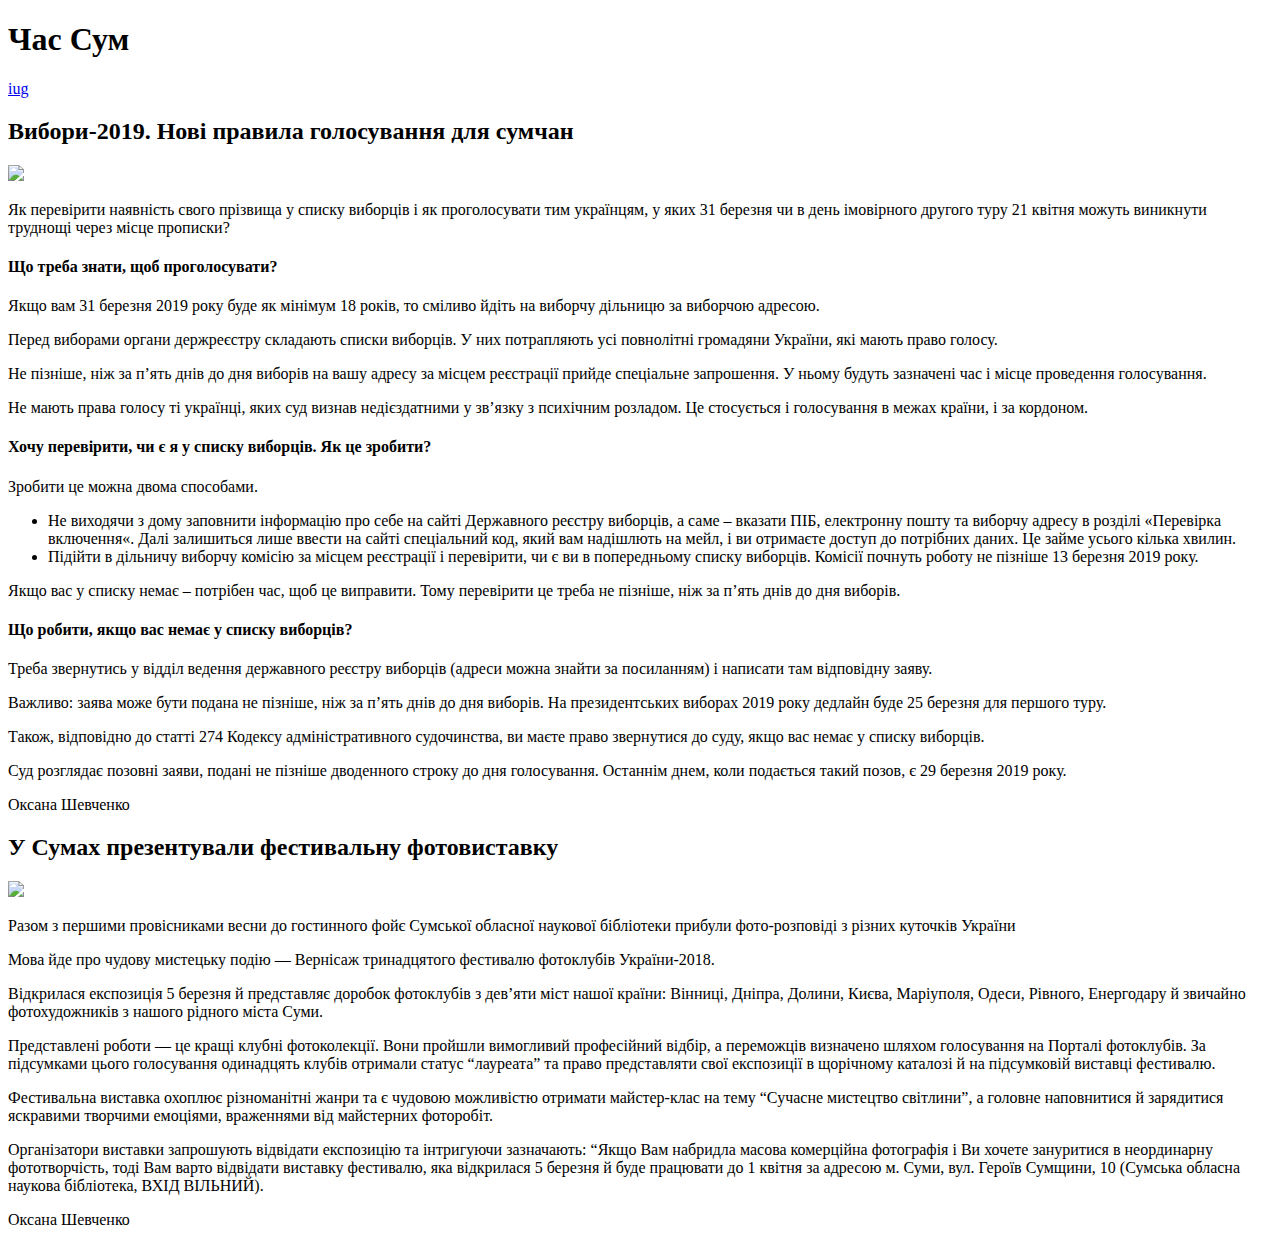
==== index.html @ 1d58d730 "First index file" ====
<!DOCTYPE html>
<html>
  <head>
    <meta charset="UTF-8">
    <title>Час Сум</title>
  </head>
<body>
  <h1>
  Час Сум
  </h1>
    <a href="./contacts.html">iug</a>
  <h2>
  Вибори-2019. Нові правила голосування для сумчан
  </h2>
  <img src="http://rama.com.ua/wp-content/uploads/2014/10/vyiboryi2-284x211.jpg">
  <p>
  Як перевірити наявність свого прізвища у списку виборців і як проголосувати тим українцям, у яких 31 березня чи в день імовірного другого туру 21 квітня можуть виникнути труднощі через місце прописки?
  </p>
  <h4>
  Що треба знати, щоб проголосувати?
  </h4>
  <p>
  Якщо вам 31 березня 2019 року буде як мінімум 18 років, то сміливо йдіть на виборчу дільницю за виборчою адресою.
  </p>
  <p>
  Перед виборами органи держреєстру складають списки виборців. У них потрапляють усі повнолітні громадяни України, які мають право голосу.
  </p>
  <p>
  Не пізніше, ніж за п’ять днів до дня виборів на вашу адресу за місцем реєстрації прийде спеціальне запрошення. У ньому будуть зазначені час і місце проведення голосування.
  </p>
  <p>
  Не мають права голосу ті українці, яких суд визнав недієздатними у зв’язку з психічним розладом. Це стосується і голосування в межах країни, і за кордоном.
  </p>
  <h4>
  Хочу перевірити, чи є я у списку виборців. Як це зробити?
  </h4>
  <p>
  Зробити це можна двома способами.
  </p>
  <ul>
  <li>Не виходячи з дому заповнити інформацію про себе на сайті Державного реєстру виборців, а саме – вказати ПІБ, електронну пошту та виборчу адресу в розділі «Перевірка включення«. Далі залишиться лише ввести на сайті спеціальний код, який вам надішлють на мейл, і ви отримаєте доступ до потрібних даних. Це займе усього кілька хвилин.</li>
  <li>Підійти в дільничу виборчу комісію за місцем реєстрації і перевірити, чи є ви в попередньому списку виборців. Комісії почнуть роботу не пізніше 13 березня 2019 року.
  </li>
  </ul>
  <p>
  Якщо вас у списку немає – потрібен час, щоб це виправити. Тому перевірити це треба не пізніше, ніж за п’ять днів до дня виборів.
  </p>
  <h4>
  Що робити, якщо вас немає у списку виборців?
  </h4>
  <p>
  Треба звернутись у відділ ведення державного реєстру виборців (адреси можна знайти за посиланням) і написати там відповідну заяву.
  </p>
  <p>
  Важливо: заява може бути подана не пізніше, ніж за п’ять днів до дня виборів. На президентських виборах 2019 року дедлайн буде 25 березня для першого туру.
  </p>
  <p>
  Також, відповідно до статті 274 Кодексу адміністративного судочинства, ви маєте право звернутися до суду, якщо вас немає у списку виборців.
  </p>
  <p>
  Суд розглядає позовні заяви, подані не пізніше дводенного строку до дня голосування. Останнім днем, коли подається такий позов, є 29 березня 2019 року.
  </p>
  <p>
  Оксана Шевченко
  </p>
  <h2>
  У Сумах презентували фестивальну фотовиставку
  </h2>
  <img src="http://rama.com.ua/wp-content/uploads/2019/03/15-594x334.jpg">
  <p>
  Разом з першими провісниками весни до гостинного фойє Сумської обласної наукової бібліотеки прибули фото-розповіді з різних куточків України
  </p>
  <p>
  Мова йде про чудову мистецьку подію — Вернісаж тринадцятого фестивалю фотоклубів України-2018.
  </p>
  <p>
  Відкрилася експозиція 5 березня й представляє доробок фотоклубів з дев’яти міст нашої країни: Вінниці, Дніпра, Долини, Києва, Маріуполя, Одеси, Рівного, Енергодару й звичайно фотохудожників з нашого рідного міста Суми.
  </p>
  <p>
  Представлені роботи — це кращі клубні фотоколекції. Вони пройшли вимогливий професійний відбір, а переможців визначено шляхом голосування на Порталі фотоклубів. За підсумками цього голосування одинадцять клубів отримали статус “лауреата” та право представляти свої експозиції в щорічному каталозі й на підсумковій виставці фестивалю.
  </p>
  <p>
  Фестивальна виставка охоплює різноманітні жанри та є чудовою можливістю отримати майстер-клас на тему “Сучасне мистецтво світлини”, а головне наповнитися й зарядитися яскравими творчими емоціями, враженнями від майстерних фоторобіт.
  </p>
  <p>
  Організатори виставки запрошують відвідати експозицію та інтригуючи зазначають: “Якщо Вам набридла масова комерційна фотографія і Ви хочете зануритися в неординарну фототворчість, тоді Вам варто відвідати виставку фестивалю, яка відкрилася 5 березня й буде працювати до 1 квітня за адресою м. Суми, вул. Героїв Сумщини, 10 (Сумська обласна наукова бібліотека, ВХІД ВІЛЬНИЙ).
  </p>
  <p>
  Оксана Шевченко
  </p>
</body>
</html>
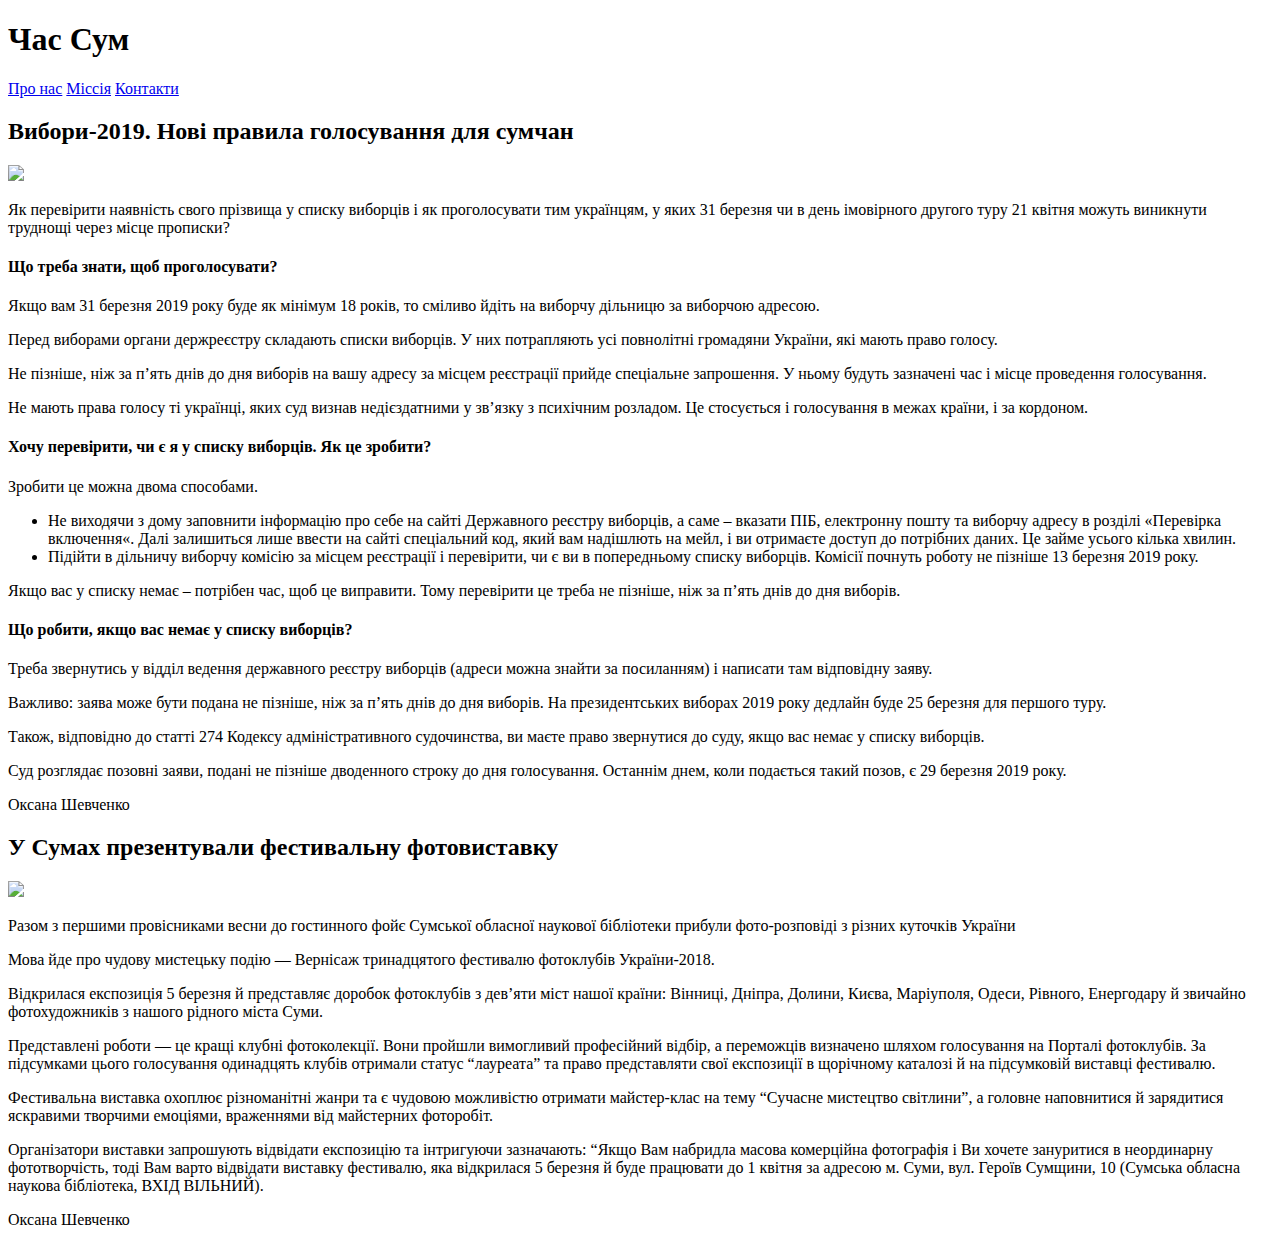
==== commit 3277a05d: "Menu changes" ====
--- a/index.html
+++ b/index.html
@@ -8,85 +8,87 @@
   <h1>
   Час Сум
   </h1>
-    <a href="./contacts.html">iug</a>
+  <a href="./about.html">Про нас</a>
+  <a href="./mission.html">Міссія</a>
+  <a href="./contacts.html">Контакти</a>
   <h2>
   Вибори-2019. Нові правила голосування для сумчан
   </h2>
-  <img src="http://rama.com.ua/wp-content/uploads/2014/10/vyiboryi2-284x211.jpg">
-  <p>
-  Як перевірити наявність свого прізвища у списку виборців і як проголосувати тим українцям, у яких 31 березня чи в день імовірного другого туру 21 квітня можуть виникнути труднощі через місце прописки?
-  </p>
+    <img src="http://rama.com.ua/wp-content/uploads/2014/10/vyiboryi2-284x211.jpg">
+    <p>
+    Як перевірити наявність свого прізвища у списку виборців і як проголосувати тим українцям, у яких 31 березня чи в день імовірного другого туру 21 квітня можуть виникнути труднощі через місце прописки?
+    </p>
   <h4>
   Що треба знати, щоб проголосувати?
   </h4>
-  <p>
-  Якщо вам 31 березня 2019 року буде як мінімум 18 років, то сміливо йдіть на виборчу дільницю за виборчою адресою.
-  </p>
-  <p>
-  Перед виборами органи держреєстру складають списки виборців. У них потрапляють усі повнолітні громадяни України, які мають право голосу.
-  </p>
-  <p>
-  Не пізніше, ніж за п’ять днів до дня виборів на вашу адресу за місцем реєстрації прийде спеціальне запрошення. У ньому будуть зазначені час і місце проведення голосування.
-  </p>
-  <p>
-  Не мають права голосу ті українці, яких суд визнав недієздатними у зв’язку з психічним розладом. Це стосується і голосування в межах країни, і за кордоном.
-  </p>
-  <h4>
-  Хочу перевірити, чи є я у списку виборців. Як це зробити?
-  </h4>
-  <p>
-  Зробити це можна двома способами.
-  </p>
-  <ul>
-  <li>Не виходячи з дому заповнити інформацію про себе на сайті Державного реєстру виборців, а саме – вказати ПІБ, електронну пошту та виборчу адресу в розділі «Перевірка включення«. Далі залишиться лише ввести на сайті спеціальний код, який вам надішлють на мейл, і ви отримаєте доступ до потрібних даних. Це займе усього кілька хвилин.</li>
-  <li>Підійти в дільничу виборчу комісію за місцем реєстрації і перевірити, чи є ви в попередньому списку виборців. Комісії почнуть роботу не пізніше 13 березня 2019 року.
-  </li>
-  </ul>
-  <p>
-  Якщо вас у списку немає – потрібен час, щоб це виправити. Тому перевірити це треба не пізніше, ніж за п’ять днів до дня виборів.
-  </p>
-  <h4>
-  Що робити, якщо вас немає у списку виборців?
-  </h4>
-  <p>
-  Треба звернутись у відділ ведення державного реєстру виборців (адреси можна знайти за посиланням) і написати там відповідну заяву.
-  </p>
-  <p>
-  Важливо: заява може бути подана не пізніше, ніж за п’ять днів до дня виборів. На президентських виборах 2019 року дедлайн буде 25 березня для першого туру.
-  </p>
-  <p>
-  Також, відповідно до статті 274 Кодексу адміністративного судочинства, ви маєте право звернутися до суду, якщо вас немає у списку виборців.
-  </p>
-  <p>
-  Суд розглядає позовні заяви, подані не пізніше дводенного строку до дня голосування. Останнім днем, коли подається такий позов, є 29 березня 2019 року.
-  </p>
-  <p>
-  Оксана Шевченко
-  </p>
+    <p>
+    Якщо вам 31 березня 2019 року буде як мінімум 18 років, то сміливо йдіть на виборчу дільницю за виборчою адресою.
+    </p>
+    <p>
+    Перед виборами органи держреєстру складають списки виборців. У них потрапляють усі повнолітні громадяни України, які мають право голосу.
+    </p>
+    <p>
+    Не пізніше, ніж за п’ять днів до дня виборів на вашу адресу за місцем реєстрації прийде спеціальне запрошення. У ньому будуть зазначені час і місце проведення голосування.
+    </p>
+    <p>
+    Не мають права голосу ті українці, яких суд визнав недієздатними у зв’язку з психічним розладом. Це стосується і голосування в межах країни, і за кордоном.
+    </p>
+    <h4>
+    Хочу перевірити, чи є я у списку виборців. Як це зробити?
+    </h4>
+    <p>
+    Зробити це можна двома способами.
+    </p>
+      <ul>
+      <li>Не виходячи з дому заповнити інформацію про себе на сайті Державного реєстру виборців, а саме – вказати ПІБ, електронну пошту та виборчу адресу в розділі «Перевірка включення«. Далі залишиться лише ввести на сайті спеціальний код, який вам надішлють на мейл, і ви отримаєте доступ до потрібних даних. Це займе усього кілька хвилин.</li>
+      <li>Підійти в дільничу виборчу комісію за місцем реєстрації і перевірити, чи є ви в попередньому списку виборців. Комісії почнуть роботу не пізніше 13 березня 2019 року.
+      </li>
+      </ul>
+    <p>
+    Якщо вас у списку немає – потрібен час, щоб це виправити. Тому перевірити це треба не пізніше, ніж за п’ять днів до дня виборів.
+    </p>
+    <h4>
+    Що робити, якщо вас немає у списку виборців?
+    </h4>
+    <p>
+    Треба звернутись у відділ ведення державного реєстру виборців (адреси можна знайти за посиланням) і написати там відповідну заяву.
+    </p>
+    <p>
+    Важливо: заява може бути подана не пізніше, ніж за п’ять днів до дня виборів. На президентських виборах 2019 року дедлайн буде 25 березня для першого туру.
+    </p>
+    <p>
+    Також, відповідно до статті 274 Кодексу адміністративного судочинства, ви маєте право звернутися до суду, якщо вас немає у списку виборців.
+    </p>
+    <p>
+    Суд розглядає позовні заяви, подані не пізніше дводенного строку до дня голосування. Останнім днем, коли подається такий позов, є 29 березня 2019 року.
+    </p>
+    <p>
+    Оксана Шевченко
+    </p>
   <h2>
   У Сумах презентували фестивальну фотовиставку
   </h2>
-  <img src="http://rama.com.ua/wp-content/uploads/2019/03/15-594x334.jpg">
-  <p>
-  Разом з першими провісниками весни до гостинного фойє Сумської обласної наукової бібліотеки прибули фото-розповіді з різних куточків України
-  </p>
-  <p>
-  Мова йде про чудову мистецьку подію — Вернісаж тринадцятого фестивалю фотоклубів України-2018.
-  </p>
-  <p>
-  Відкрилася експозиція 5 березня й представляє доробок фотоклубів з дев’яти міст нашої країни: Вінниці, Дніпра, Долини, Києва, Маріуполя, Одеси, Рівного, Енергодару й звичайно фотохудожників з нашого рідного міста Суми.
-  </p>
-  <p>
-  Представлені роботи — це кращі клубні фотоколекції. Вони пройшли вимогливий професійний відбір, а переможців визначено шляхом голосування на Порталі фотоклубів. За підсумками цього голосування одинадцять клубів отримали статус “лауреата” та право представляти свої експозиції в щорічному каталозі й на підсумковій виставці фестивалю.
-  </p>
-  <p>
-  Фестивальна виставка охоплює різноманітні жанри та є чудовою можливістю отримати майстер-клас на тему “Сучасне мистецтво світлини”, а головне наповнитися й зарядитися яскравими творчими емоціями, враженнями від майстерних фоторобіт.
-  </p>
-  <p>
-  Організатори виставки запрошують відвідати експозицію та інтригуючи зазначають: “Якщо Вам набридла масова комерційна фотографія і Ви хочете зануритися в неординарну фототворчість, тоді Вам варто відвідати виставку фестивалю, яка відкрилася 5 березня й буде працювати до 1 квітня за адресою м. Суми, вул. Героїв Сумщини, 10 (Сумська обласна наукова бібліотека, ВХІД ВІЛЬНИЙ).
-  </p>
-  <p>
-  Оксана Шевченко
-  </p>
+    <img src="http://rama.com.ua/wp-content/uploads/2019/03/15-594x334.jpg">
+    <p>
+    Разом з першими провісниками весни до гостинного фойє Сумської обласної наукової бібліотеки прибули фото-розповіді з різних куточків України
+    </p>
+    <p>
+    Мова йде про чудову мистецьку подію — Вернісаж тринадцятого фестивалю фотоклубів України-2018.
+    </p>
+    <p>
+    Відкрилася експозиція 5 березня й представляє доробок фотоклубів з дев’яти міст нашої країни: Вінниці, Дніпра, Долини, Києва, Маріуполя, Одеси, Рівного, Енергодару й звичайно фотохудожників з нашого рідного міста Суми.
+    </p>
+    <p>
+    Представлені роботи — це кращі клубні фотоколекції. Вони пройшли вимогливий професійний відбір, а переможців визначено шляхом голосування на Порталі фотоклубів. За підсумками цього голосування одинадцять клубів отримали статус “лауреата” та право представляти свої експозиції в щорічному каталозі й на підсумковій виставці фестивалю.
+    </p>
+    <p>
+    Фестивальна виставка охоплює різноманітні жанри та є чудовою можливістю отримати майстер-клас на тему “Сучасне мистецтво світлини”, а головне наповнитися й зарядитися яскравими творчими емоціями, враженнями від майстерних фоторобіт.
+    </p>
+    <p>
+    Організатори виставки запрошують відвідати експозицію та інтригуючи зазначають: “Якщо Вам набридла масова комерційна фотографія і Ви хочете зануритися в неординарну фототворчість, тоді Вам варто відвідати виставку фестивалю, яка відкрилася 5 березня й буде працювати до 1 квітня за адресою м. Суми, вул. Героїв Сумщини, 10 (Сумська обласна наукова бібліотека, ВХІД ВІЛЬНИЙ).
+    </p>
+    <p>
+    Оксана Шевченко
+    </p>
 </body>
 </html>
